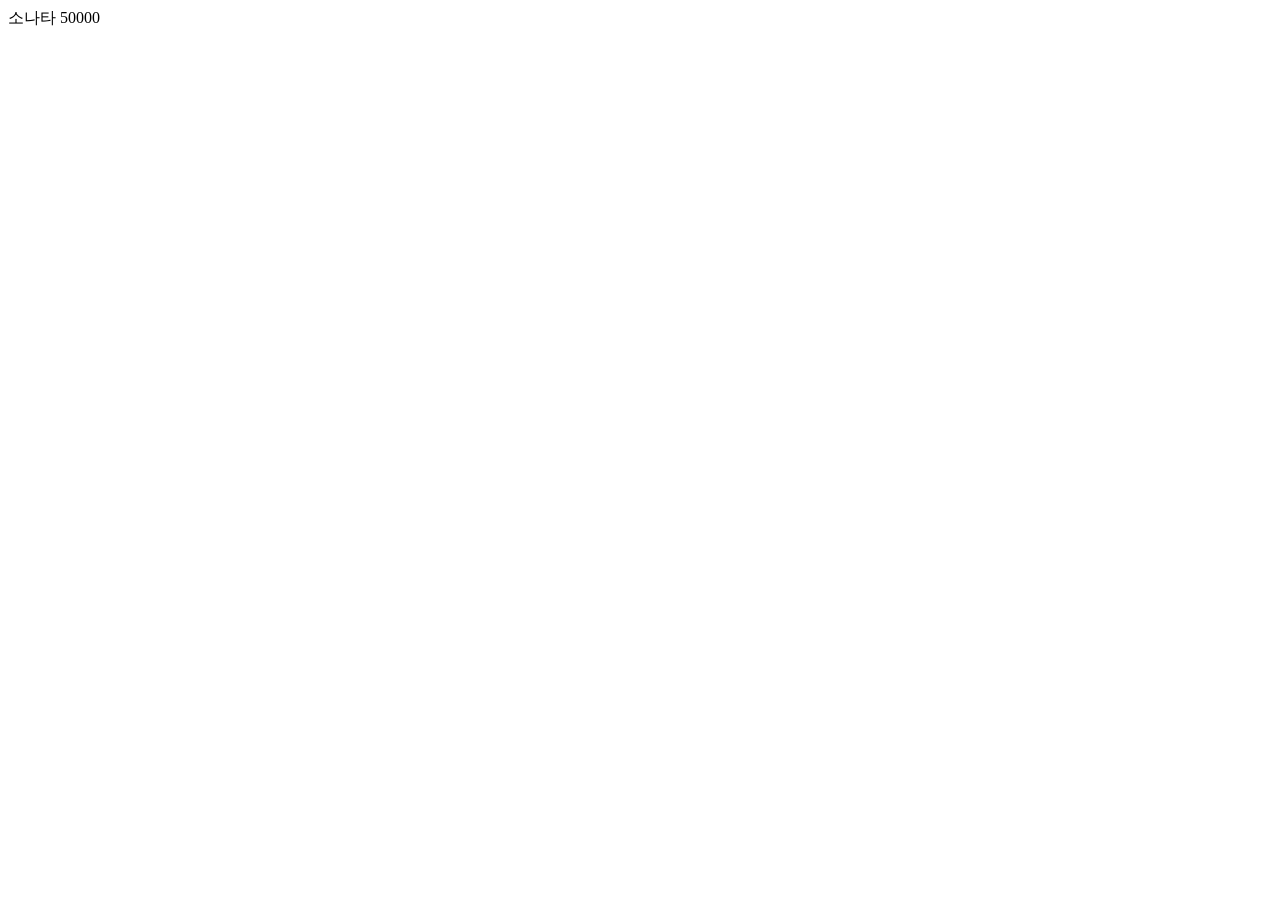
==== index.html @ ba5314f8 "array, object" ====
<!DOCTYPE html>
<html lang="ko">
  <head>
    <meta charset="UTF-8" />
    <meta http-equiv="X-UA-Compatible" content="IE=edge" />
    <meta name="viewport" content="width=device-width, initial-scale=1.0" />
    <title>Document</title>
    <script defer src="./index.js"></script>
  </head>
  <body>
    <div class="container">
      <div class="card">
        <span class="name">상품명</span>
        <span class="price">가격</span>
      </div>
    </div>
  </body>
</html>
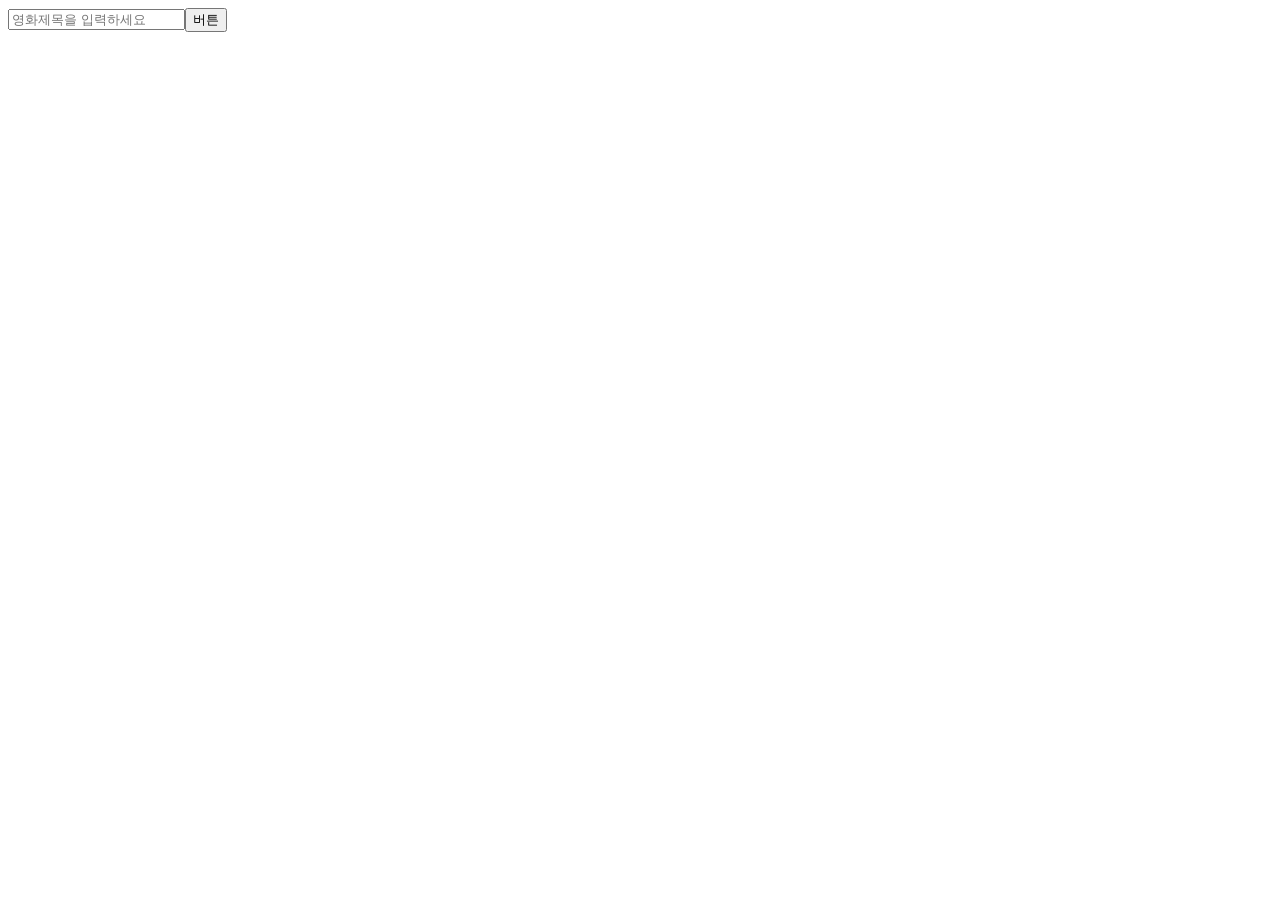
==== commit c6805075: "movie website" ====
--- a/index.html
+++ b/index.html
@@ -4,15 +4,14 @@
     <meta charset="UTF-8" />
     <meta http-equiv="X-UA-Compatible" content="IE=edge" />
     <meta name="viewport" content="width=device-width, initial-scale=1.0" />
-    <title>Document</title>
-    <script defer src="./index.js"></script>
+    <title>영화웹사이트</title>
+    <script type="module" defer src="./index.js"></script>
   </head>
   <body>
-    <div class="container">
-      <div class="card">
-        <span class="name">상품명</span>
-        <span class="price">가격</span>
-      </div>
-    </div>
+    <form>
+      <input type="text" placeholder="영화제목을 입력하세요" /><button>
+        버튼
+      </button>
+    </form>
   </body>
 </html>
